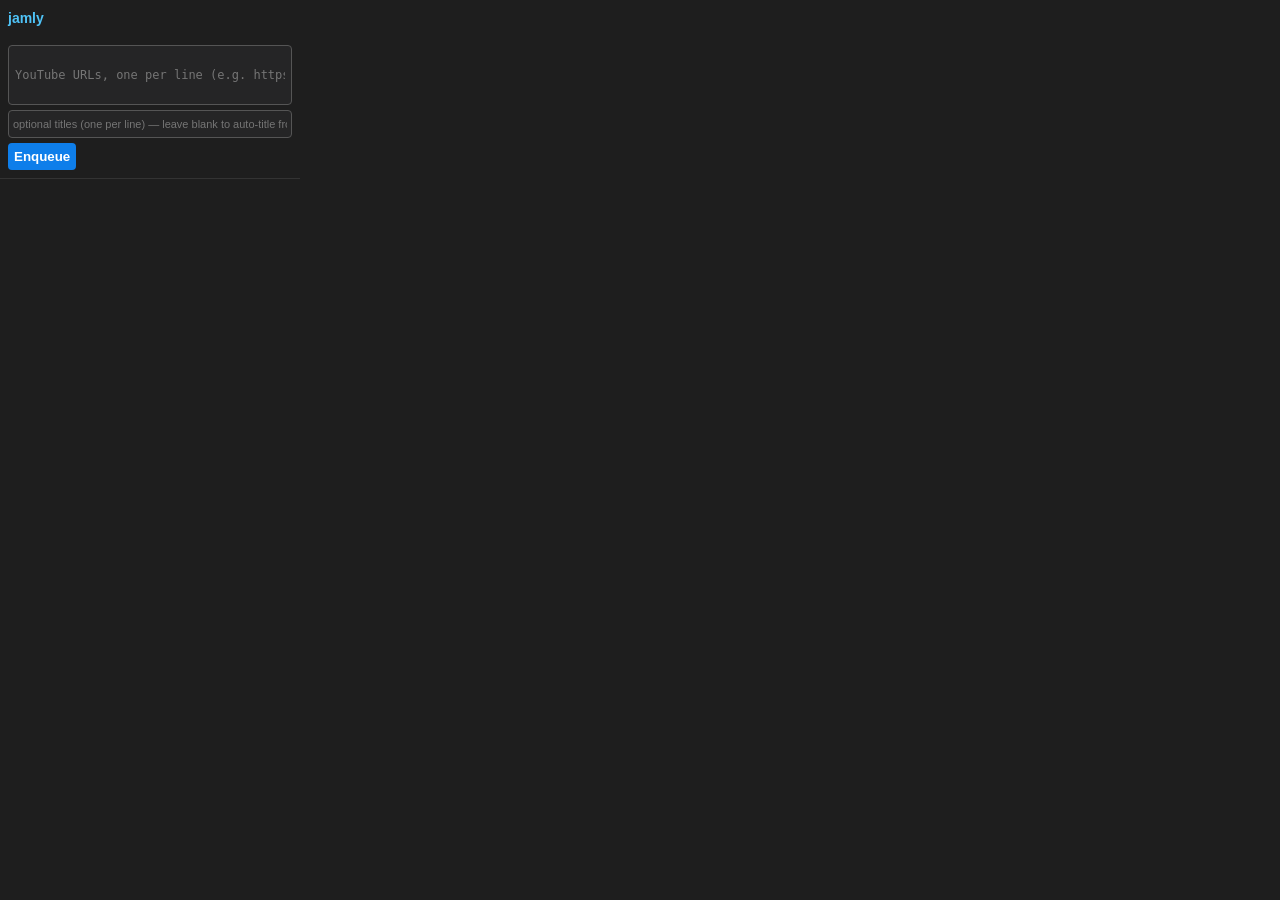
==== browser/extension/jamly_popup.html @ ddd6d182 "rename package splitfy -> jamly (full sweep: dir, imports, entry point, assets, docs)" ====
<!DOCTYPE html>
<html lang="en">
<head>
<meta charset="utf-8" />
<style>
  body { width:300px; margin:0; font:13px/1.5 -apple-system,Segoe UI,Roboto,sans-serif; background:#1e1e1e; color:#e6e6e6; }
  h2 { font-size:14px; margin:8px;color:#4fc3f7; }
  #enqueue { display:flex; flex-direction:column; gap:5px;padding:8px;border-bottom:1px solid #333; }
  #inputs { width:100%; box-sizing:border-box;height:60px; padding:6px; border-radius:4px;border:1px solid #555;background:#252526;color:#fff;font-family:monospace;font-size:12px; }
  #titles { width:100%; box-sizing:border-box;height:28px; padding:4px; border-radius:4px;border:1px solid #555;background:#252526;color:#fff;font-size:11px; }
  button { padding:6px;border:none;border-radius:4px;background:#0e7eea;color:#fff;cursor:pointer;font-weight:600; }
  button:hover { background:#0957b5; }
  #counts { font-size:11px;color:#888;margin-left:6px;white-space:nowrap; }
  .badge { display:inline-flex;align-items:center;gap:4px;font-weight:600;font-size:11px;padding:1px 5px;border-radius:3px;background:#303032;color:#e6e6e6;min-width:78px; }
  .badge .lbl { text-transform:uppercase;letter-spacing:.4px; }
  #status { min-height:1.5em;padding-left:6px;font-weight:600;white-space:nowrap;overflow:hidden;text-overflow:ellipsis; }
  #current-title { padding-left:6px;word-break:break-all;color:#fff;font-family:monospace;font-size:11px; }
  ul { list-style:none;margin:6px;padding:0;max-height:240px;overflow:auto; }
  li { display:flex;align-items:center;gap:6px;padding:3px 6px;border-bottom:1px solid #333; }
  .badge.done   { color:#7ee787; background:#1c3a22; }
  .badge.error  { color:#ff9d9d; background:#3a1c1c; }
  .badge.pending{ color:#bbb;    background:#2a2a2e; }
  .badge.download{ color:#79c0ff; background:#142536; }
  .badge.separate{ color:#d2a8ff; background:#2a1f3a; }
  .badge.mix    { color:#e3b370; background:#3a2f1c; }
  .current li b { font-weight:600;color:#fff; }
  .idle #status { color:#888;font-weight:400; }
  a { color:inherit;text-decoration:none; } a:hover { text-decoration:underline; }
</style>
</head>
<body>
<h2>jamly <span id="counts"></span></h2>
<div id="enqueue">
  <input id="inputs" placeholder="YouTube URLs, one per line (e.g. https://youtu.be/abc)" />
  <input id="titles" placeholder="optional titles (one per line) — leave blank to auto-title from the URL" />
  <div style="display:flex;justify-content:space-between;align-items:center">
    <button id="submit">Enqueue</button>
    <span id="status"></span>
  </div>
</div>
<div id="current-title"></div>
<ul id="list"></ul>

<script>
(function () {
  "use strict";

  // Shared download/pipeline vocabulary (kept identical to the CLI's per-item rendering):
  // stage -> {icon, label}. Color is applied by a CSS class (.badge.<cls>) below.
  var STAGE = {
    idle:     { icon: "\u25cc", label: "IDLE" },
    pending:  { icon: "\u25b0", label: "QUEUED" },
    download: { icon: "\u2b1b", label: "EXTRACTING" },
    separate: { icon: "\u2702\ufe0f", label: "SEPARATING" },
    mix:      { icon: "\U0001F5A4", label: "MIXING" },
    done:     { icon: "\u2714", label: "DONE" },
    error:    { icon: "\u2717", label: "ERROR" },
  };

  function counts(body) {
    var p = (body && body.pending == null ? 0 : Math.max(0, body.pending));
    var d = (body && body.done == null ? 0 : Math.max(0, body.done));
    return [p, d];
  }

  // Render a single stage badge: "\u2714 DONE" / "\u2b1b EXTRACTING", plus the title when present.
  function badge(status, title) {
    var s = status || "idle";
    var st = STAGE[s] || STAGE.idle;
    return '<span class="badge ' + (s === "done" ? "done" : s === "error" ? "error" : s) + '">' +
           st.icon + ' <span class="lbl">' + st.label + '</span>' +
           ((title) ? ' &mdash; ' + title : '') + '</span>;
  }

  function renderStatus(body) {
    var el = document.getElementById("status");
    if (!body || !body.current || body.current.status === "idle") {
      el.className = "idle";
      el.textContent = "server idle &mdash; nothing running";
      return;
    }
    el.className = "";
    var cur = body.current;
    el.innerHTML = badge(cur.status, cur.title || (cur.watch_id ? cur.watch_id[0] + "\u2026" : ''));
    document.getElementById("current-title").textContent = cur.title || '';
  }

  function renderList(body) {
    var list = document.getElementById("list");
    var last_completed = body && body.last_completed || [];
    // completed terminal records from the server; the running item is shown live in #status above
    if (!last_completed.length) {
      list.innerHTML = '<li class="pending">no items yet</li>';
      return;
    }
    var out = "";
    for (var i = 0; i < last_completed.length; i++) {
      var rec = last_completed[i];
      if (!rec || !rec.watch_id) continue;
      // terminal status is only ever 'done' or 'error'; otherwise fall back to the watch id
      out += '<li>' + badge(rec.status, rec.title || rec.watch_id) + '</li>';
    }
    list.innerHTML = out;
  }

  function apply(body) {
    var c = counts(body);
    document.getElementById("counts").textContent = "pending: " + c[0] + "   \u00b7   done: " + c[1];
    renderStatus(body);
    renderList(body);
  }

  // restore latest snapshot from storage on load
  chrome.storage.local.get(["ac_status"], function (items) {
    if (items.ac_status) apply(items.ac_status);
  });

  // refresh whenever the SW relays a new /status snapshot through storage
  chrome.storage.onChanged.addListener(function (changes, area) {
    if (area === "local" && changes.ac_status) {
      var snap = changes.ac_status.newValue;
      if (snap) apply(snap);
    }
  });

  // enqueue form -> POST /add via the service worker's shared client
  document.getElementById("submit").addEventListener("click", function () {
    var inputsEl = document.getElementById("inputs");
    var titlesEl = document.getElementById("titles");
    var inputs = inputsEl.value.split("\n").map(function (s) { return s.trim(); }).filter(Boolean);
    if (!inputs.length) {
      document.getElementById("status").textContent = "nothing to enqueue";
      return;
    }
    var titles = titlesEl.value.split("\n").map(function (s) { return s.trim(); });
    chrome.runtime.sendMessage({ type: "ac.enqueue", inputs: inputs, titles: titles }, function (resp) {
      if (!chrome.runtime || !chrome.runtime.lastError) {
        document.getElementById("status").textContent = resp && resp.ok ? ("queued " + (resp.resp ? resp.resp.newly_added : inputs.length)) : (resp.error || "enqueue failed");
      } else {
        document.getElementById("status").textContent = chrome.runtime.lastError.message;
      }
    });
  });
})();
</script>
</body>
</html>
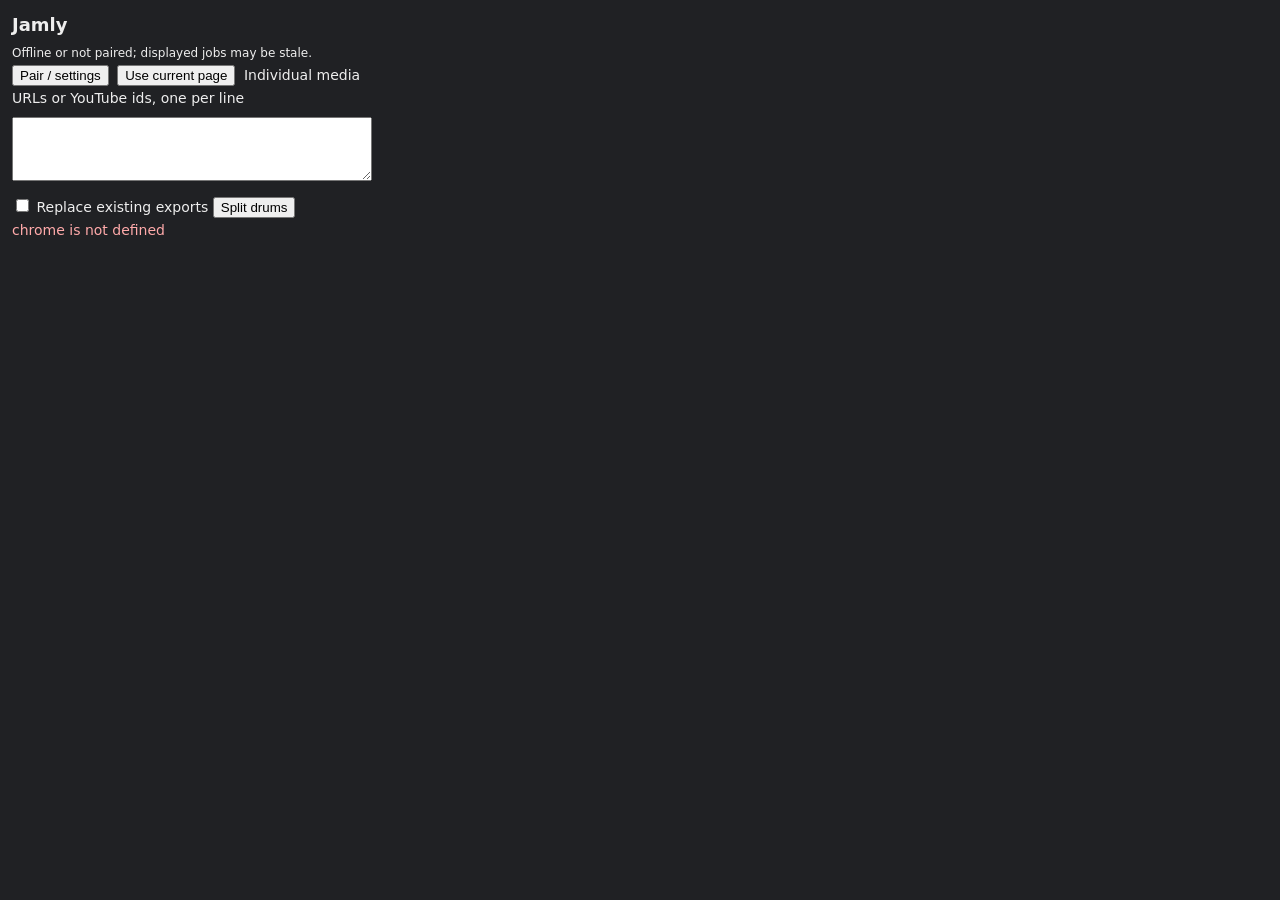
==== commit 3b9a4f81: "Repair installed runtime, job recovery and paired exports Use interpreter-local yt-dlp and Deno, pre" ====
--- a/browser/extension/jamly_popup.html
+++ b/browser/extension/jamly_popup.html
@@ -1,147 +1,32 @@
-<!DOCTYPE html>
+<!doctype html>
 <html lang="en">
 <head>
-<meta charset="utf-8" />
-<style>
-  body { width:300px; margin:0; font:13px/1.5 -apple-system,Segoe UI,Roboto,sans-serif; background:#1e1e1e; color:#e6e6e6; }
-  h2 { font-size:14px; margin:8px;color:#4fc3f7; }
-  #enqueue { display:flex; flex-direction:column; gap:5px;padding:8px;border-bottom:1px solid #333; }
-  #inputs { width:100%; box-sizing:border-box;height:60px; padding:6px; border-radius:4px;border:1px solid #555;background:#252526;color:#fff;font-family:monospace;font-size:12px; }
-  #titles { width:100%; box-sizing:border-box;height:28px; padding:4px; border-radius:4px;border:1px solid #555;background:#252526;color:#fff;font-size:11px; }
-  button { padding:6px;border:none;border-radius:4px;background:#0e7eea;color:#fff;cursor:pointer;font-weight:600; }
-  button:hover { background:#0957b5; }
-  #counts { font-size:11px;color:#888;margin-left:6px;white-space:nowrap; }
-  .badge { display:inline-flex;align-items:center;gap:4px;font-weight:600;font-size:11px;padding:1px 5px;border-radius:3px;background:#303032;color:#e6e6e6;min-width:78px; }
-  .badge .lbl { text-transform:uppercase;letter-spacing:.4px; }
-  #status { min-height:1.5em;padding-left:6px;font-weight:600;white-space:nowrap;overflow:hidden;text-overflow:ellipsis; }
-  #current-title { padding-left:6px;word-break:break-all;color:#fff;font-family:monospace;font-size:11px; }
-  ul { list-style:none;margin:6px;padding:0;max-height:240px;overflow:auto; }
-  li { display:flex;align-items:center;gap:6px;padding:3px 6px;border-bottom:1px solid #333; }
-  .badge.done   { color:#7ee787; background:#1c3a22; }
-  .badge.error  { color:#ff9d9d; background:#3a1c1c; }
-  .badge.pending{ color:#bbb;    background:#2a2a2e; }
-  .badge.download{ color:#79c0ff; background:#142536; }
-  .badge.separate{ color:#d2a8ff; background:#2a1f3a; }
-  .badge.mix    { color:#e3b370; background:#3a2f1c; }
-  .current li b { font-weight:600;color:#fff; }
-  .idle #status { color:#888;font-weight:400; }
-  a { color:inherit;text-decoration:none; } a:hover { text-decoration:underline; }
-</style>
+  <meta charset="utf-8">
+  <title>Jamly</title>
+  <style>
+    body { width: 360px; margin: 12px; font: 14px/1.4 system-ui, sans-serif; color: #eee; background: #202124; }
+    h1 { font-size: 18px; margin: 0 0 8px; }
+    textarea { box-sizing: border-box; width: 100%; min-height: 64px; margin: 8px 0; }
+    button { cursor: pointer; margin: 3px 4px 3px 0; }
+    #connection, #counts { font-size: 12px; }
+    #error, .error { color: #ffaaaa; white-space: pre-wrap; overflow-wrap: anywhere; }
+    #jobs { list-style: none; padding: 0; max-height: 340px; overflow: auto; }
+    #jobs li { padding: 8px 0; border-top: 1px solid #555; overflow-wrap: anywhere; }
+    .job-status { font-weight: bold; }
+  </style>
 </head>
 <body>
-<h2>jamly <span id="counts"></span></h2>
-<div id="enqueue">
-  <input id="inputs" placeholder="YouTube URLs, one per line (e.g. https://youtu.be/abc)" />
-  <input id="titles" placeholder="optional titles (one per line) — leave blank to auto-title from the URL" />
-  <div style="display:flex;justify-content:space-between;align-items:center">
-    <button id="submit">Enqueue</button>
-    <span id="status"></span>
-  </div>
-</div>
-<div id="current-title"></div>
-<ul id="list"></ul>
-
-<script>
-(function () {
-  "use strict";
-
-  // Shared download/pipeline vocabulary (kept identical to the CLI's per-item rendering):
-  // stage -> {icon, label}. Color is applied by a CSS class (.badge.<cls>) below.
-  var STAGE = {
-    idle:     { icon: "\u25cc", label: "IDLE" },
-    pending:  { icon: "\u25b0", label: "QUEUED" },
-    download: { icon: "\u2b1b", label: "EXTRACTING" },
-    separate: { icon: "\u2702\ufe0f", label: "SEPARATING" },
-    mix:      { icon: "\U0001F5A4", label: "MIXING" },
-    done:     { icon: "\u2714", label: "DONE" },
-    error:    { icon: "\u2717", label: "ERROR" },
-  };
-
-  function counts(body) {
-    var p = (body && body.pending == null ? 0 : Math.max(0, body.pending));
-    var d = (body && body.done == null ? 0 : Math.max(0, body.done));
-    return [p, d];
-  }
-
-  // Render a single stage badge: "\u2714 DONE" / "\u2b1b EXTRACTING", plus the title when present.
-  function badge(status, title) {
-    var s = status || "idle";
-    var st = STAGE[s] || STAGE.idle;
-    return '<span class="badge ' + (s === "done" ? "done" : s === "error" ? "error" : s) + '">' +
-           st.icon + ' <span class="lbl">' + st.label + '</span>' +
-           ((title) ? ' &mdash; ' + title : '') + '</span>;
-  }
-
-  function renderStatus(body) {
-    var el = document.getElementById("status");
-    if (!body || !body.current || body.current.status === "idle") {
-      el.className = "idle";
-      el.textContent = "server idle &mdash; nothing running";
-      return;
-    }
-    el.className = "";
-    var cur = body.current;
-    el.innerHTML = badge(cur.status, cur.title || (cur.watch_id ? cur.watch_id[0] + "\u2026" : ''));
-    document.getElementById("current-title").textContent = cur.title || '';
-  }
-
-  function renderList(body) {
-    var list = document.getElementById("list");
-    var last_completed = body && body.last_completed || [];
-    // completed terminal records from the server; the running item is shown live in #status above
-    if (!last_completed.length) {
-      list.innerHTML = '<li class="pending">no items yet</li>';
-      return;
-    }
-    var out = "";
-    for (var i = 0; i < last_completed.length; i++) {
-      var rec = last_completed[i];
-      if (!rec || !rec.watch_id) continue;
-      // terminal status is only ever 'done' or 'error'; otherwise fall back to the watch id
-      out += '<li>' + badge(rec.status, rec.title || rec.watch_id) + '</li>';
-    }
-    list.innerHTML = out;
-  }
-
-  function apply(body) {
-    var c = counts(body);
-    document.getElementById("counts").textContent = "pending: " + c[0] + "   \u00b7   done: " + c[1];
-    renderStatus(body);
-    renderList(body);
-  }
-
-  // restore latest snapshot from storage on load
-  chrome.storage.local.get(["ac_status"], function (items) {
-    if (items.ac_status) apply(items.ac_status);
-  });
-
-  // refresh whenever the SW relays a new /status snapshot through storage
-  chrome.storage.onChanged.addListener(function (changes, area) {
-    if (area === "local" && changes.ac_status) {
-      var snap = changes.ac_status.newValue;
-      if (snap) apply(snap);
-    }
-  });
-
-  // enqueue form -> POST /add via the service worker's shared client
-  document.getElementById("submit").addEventListener("click", function () {
-    var inputsEl = document.getElementById("inputs");
-    var titlesEl = document.getElementById("titles");
-    var inputs = inputsEl.value.split("\n").map(function (s) { return s.trim(); }).filter(Boolean);
-    if (!inputs.length) {
-      document.getElementById("status").textContent = "nothing to enqueue";
-      return;
-    }
-    var titles = titlesEl.value.split("\n").map(function (s) { return s.trim(); });
-    chrome.runtime.sendMessage({ type: "ac.enqueue", inputs: inputs, titles: titles }, function (resp) {
-      if (!chrome.runtime || !chrome.runtime.lastError) {
-        document.getElementById("status").textContent = resp && resp.ok ? ("queued " + (resp.resp ? resp.resp.newly_added : inputs.length)) : (resp.error || "enqueue failed");
-      } else {
-        document.getElementById("status").textContent = chrome.runtime.lastError.message;
-      }
-    });
-  });
-})();
-</script>
+  <h1>Jamly</h1>
+  <div id="connection" role="status">Connecting...</div>
+  <button id="options">Pair / settings</button>
+  <button id="current">Use current page</button>
+  <label for="inputs">Individual media URLs or YouTube ids, one per line</label>
+  <textarea id="inputs"></textarea>
+  <label><input id="replace" type="checkbox"> Replace existing exports</label>
+  <button id="submit">Split drums</button>
+  <div id="error" role="alert"></div>
+  <div id="counts"></div>
+  <ul id="jobs"></ul>
+  <script src="jamly_popup.js"></script>
 </body>
 </html>
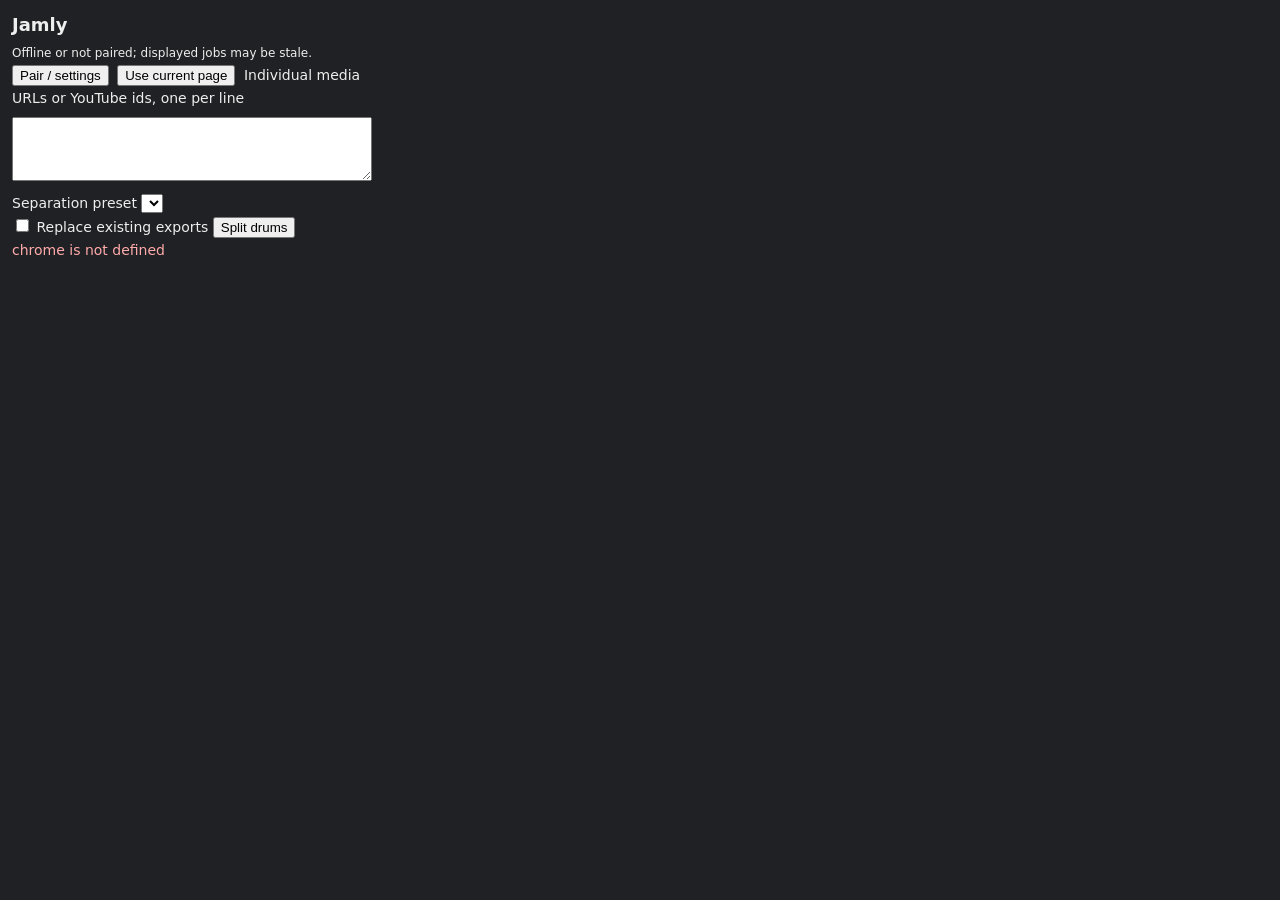
==== commit 49dd0f75: "Add model presets and standalone desktop companions Provide Balanced and Higher quality exports with" ====
--- a/browser/extension/jamly_popup.html
+++ b/browser/extension/jamly_popup.html
@@ -22,6 +22,9 @@
   <button id="current">Use current page</button>
   <label for="inputs">Individual media URLs or YouTube ids, one per line</label>
   <textarea id="inputs"></textarea>
+  <label for="model">Separation preset</label>
+  <select id="model" aria-describedby="model-help"></select>
+  <div id="model-help"></div>
   <label><input id="replace" type="checkbox"> Replace existing exports</label>
   <button id="submit">Split drums</button>
   <div id="error" role="alert"></div>
